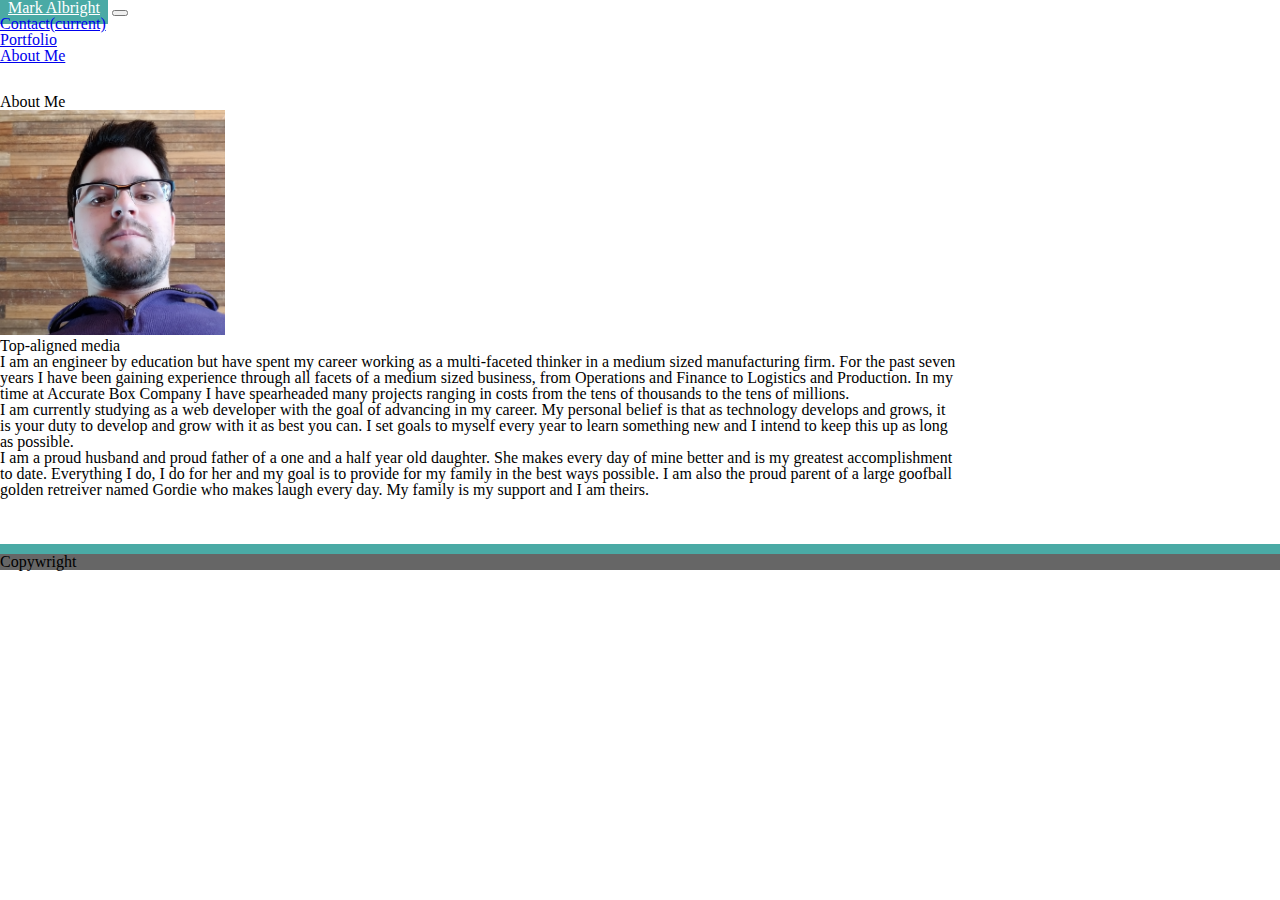
==== index.html @ 700d6e5d "Bootstrap homework upload" ====
<!DOCTYPE html>
<html lang="en-us">
    <head>
        <!-- Required meta tags -->
    <meta charset="utf-8">
    <meta name="viewport" content="width=device-width, initial-scale=1, shrink-to-fit=no">


    
        <title>Bootstrap Portfolio</title>
        <link rel="stylesheet" type="text/css" href="assets/reset.css">
        <link rel="stylesheet" href="https://stackpath.bootstrapcdn.com/bootstrap/4.1.1/css/bootstrap.min.css" integrity="sha384-WskhaSGFgHYWDcbwN70/dfYBj47jz9qbsMId/iRN3ewGhXQFZCSftd1LZCfmhktB" crossorigin="anonymous">
    </head>
    <body>
      <div class="container" style="padding-bottom:30px">
        <div class="row">
            <div class="navbar-brand col-lg-12">
                <nav class="navbar navbar-expand-lg navbar-light bg-light navbar-expand{-sm|-md|-lg|-xl}">
                    <a class="navbar-brand" href="index.html" style="color:white; background-color:#4aaaa5; padding:8px">Mark Albright</a>
                    <button class="navbar-toggler" type="button" data-toggle="collapse" data-target="#navbarText" aria-controls="navbarText" aria-expanded="false" aria-label="Toggle navigation">
                      <span class="navbar-toggler-icon"></span>
                    </button>
                    <div class="collapse navbar-collapse" id="navbarText">
                      <ul class="navbar-nav mr-auto">
                        <li class="nav-item">
                          <a class="nav-link" href="contact.html">Contact<span class="sr-only">(current)</span></a>
                        </li>
                        <li class="nav-item">
                          <a class="nav-link" href="portfolio.html">Portfolio</a>
                        </li>
                        </ul>
                      <span class="navbar-text active">
                            <a class="nav-link" href="index.html">About Me</a>
                      </span>
                    </div>
            </nav>
            </div>
        </div>
    </div>  
    <div class="container" style="width: 960px; height:450px">
      <div class="row">
        <div class="col-lg-12">
          <h3>About Me</h3>
        </div>
      </div>
      <div class="media">
        <img class="align-self-start mr-3" src="assets/bio.jpg" alt="Generic placeholder image" style="width:225px; height:225px">
        <div class="media-body">
          <h5 class="mt-0">Top-aligned media</h5>
          <p>I am an engineer by education but have spent my career working as a multi-faceted thinker in a medium sized manufacturing firm.  For the past seven years I have been gaining experience through all facets of a medium sized business, from Operations and Finance to Logistics and Production.  In my time at Accurate Box Company I have spearheaded many projects ranging in costs from the tens of thousands to the tens of millions.</p>
          <p>I am currently studying as a web developer with the goal of advancing in my career.  My personal belief is that as technology develops and grows, it is your duty to develop and grow with it as best you can.  I set goals to myself every year to learn something new and I intend to keep this up as long as possible.</p>
          <p>I am a proud husband and proud father of a one and a half year old daughter.  She makes every day of mine better and is my greatest accomplishment to date.  Everything I do, I do for her and my goal is to provide for my family in the best ways possible.  I am also the proud parent of a large goofball golden retreiver named Gordie who makes laugh every day.  My family is my support and I am theirs.</p>
        </div>
      </div>
      
          
        </div>
    </div>
    <!--Footer-->

  <div id="footer" class="fixed-bottom" style="background-color:#666666; border-top:10px solid #4aaaa5">
    <div class="container text-center">
      <p class="text-muted credit">Copywright</p>
    </div>
  </div>














            <script src="https://code.jquery.com/jquery-3.3.1.slim.min.js" integrity="sha384-q8i/X+965DzO0rT7abK41JStQIAqVgRVzpbzo5smXKp4YfRvH+8abtTE1Pi6jizo" crossorigin="anonymous"></script>
            <script src="https://cdnjs.cloudflare.com/ajax/libs/popper.js/1.14.3/umd/popper.min.js" integrity="sha384-ZMP7rVo3mIykV+2+9J3UJ46jBk0WLaUAdn689aCwoqbBJiSnjAK/l8WvCWPIPm49" crossorigin="anonymous"></script>
            <script src="https://stackpath.bootstrapcdn.com/bootstrap/4.1.1/js/bootstrap.min.js" integrity="sha384-smHYKdLADwkXOn1EmN1qk/HfnUcbVRZyYmZ4qpPea6sjB/pTJ0euyQp0Mk8ck+5T" crossorigin="anonymous"></script>
    </body>
</html>
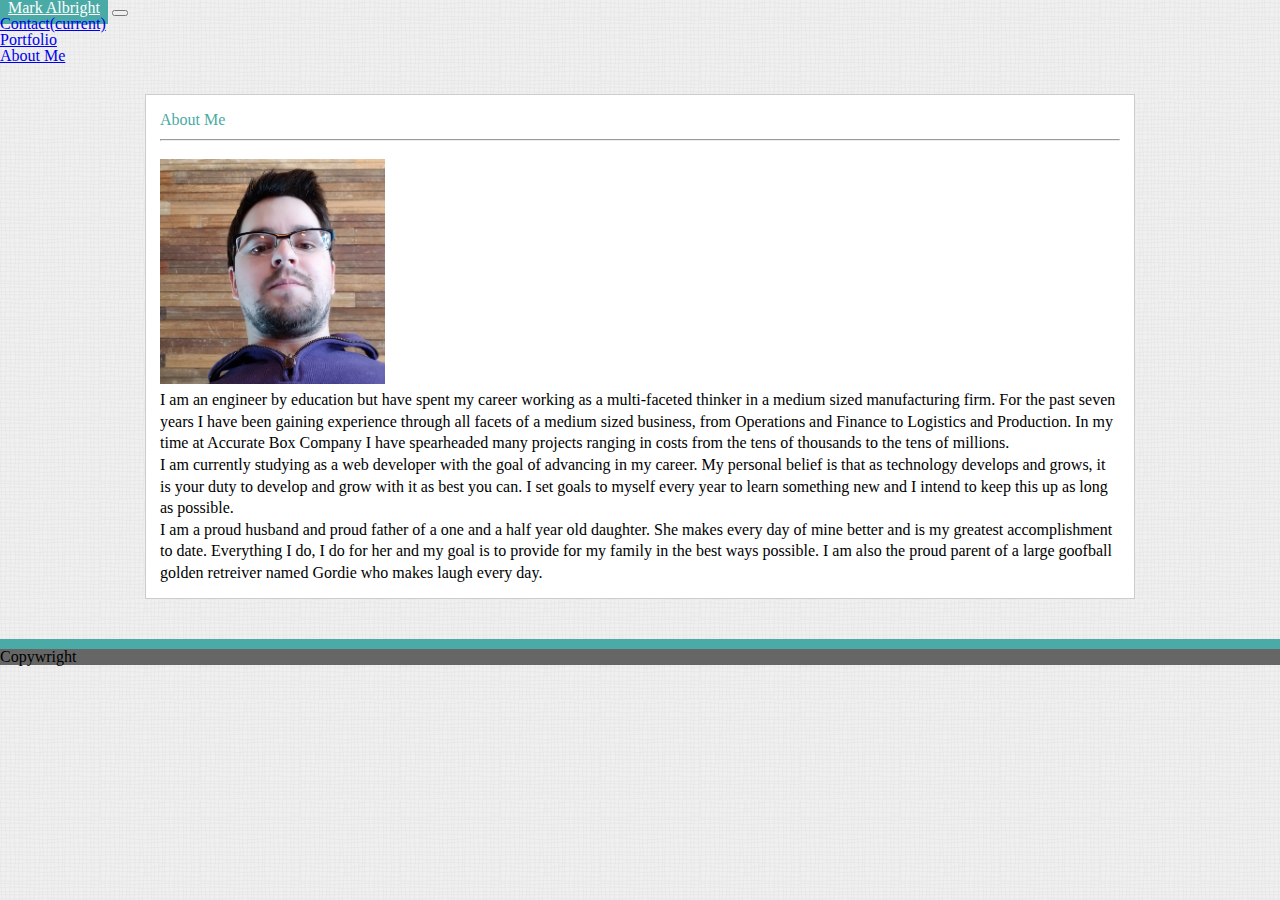
==== commit 0295c1f9: "made navbar changes" ====
--- a/index.html
+++ b/index.html
@@ -10,53 +10,61 @@
         <title>Bootstrap Portfolio</title>
         <link rel="stylesheet" type="text/css" href="assets/reset.css">
         <link rel="stylesheet" href="https://stackpath.bootstrapcdn.com/bootstrap/4.1.1/css/bootstrap.min.css" integrity="sha384-WskhaSGFgHYWDcbwN70/dfYBj47jz9qbsMId/iRN3ewGhXQFZCSftd1LZCfmhktB" crossorigin="anonymous">
+        <link rel="stylesheet" type="text/css" href="assets/style.css">
+
+    
+    
     </head>
     <body>
-      <div class="container" style="padding-bottom:30px">
-        <div class="row">
-            <div class="navbar-brand col-lg-12">
-                <nav class="navbar navbar-expand-lg navbar-light bg-light navbar-expand{-sm|-md|-lg|-xl}">
-                    <a class="navbar-brand" href="index.html" style="color:white; background-color:#4aaaa5; padding:8px">Mark Albright</a>
-                    <button class="navbar-toggler" type="button" data-toggle="collapse" data-target="#navbarText" aria-controls="navbarText" aria-expanded="false" aria-label="Toggle navigation">
-                      <span class="navbar-toggler-icon"></span>
-                    </button>
-                    <div class="collapse navbar-collapse" id="navbarText">
-                      <ul class="navbar-nav mr-auto">
-                        <li class="nav-item">
-                          <a class="nav-link" href="contact.html">Contact<span class="sr-only">(current)</span></a>
-                        </li>
-                        <li class="nav-item">
-                          <a class="nav-link" href="portfolio.html">Portfolio</a>
-                        </li>
-                        </ul>
-                      <span class="navbar-text active">
-                            <a class="nav-link" href="index.html">About Me</a>
-                      </span>
-                    </div>
-            </nav>
-            </div>
-        </div>
-    </div>  
-    <div class="container" style="width: 960px; height:450px">
+      <!--Navbar-->
+  <div class="container-fluid" style="padding-bottom:30px;">
+      <div class="row">
+          <div class="navbar-brand col-lg-12">
+              <nav class="navbar navbar-expand-lg navbar-light bg-light navbar-expand{-sm|-md|-lg|-xl}">
+                  <a class="navbar-brand" href="index.html" style="color:white; background-color:#4aaaa5; padding:8px">Mark Albright</a>
+                  <button class="navbar-toggler" type="button" data-toggle="collapse" data-target="#navbarText" aria-controls="navbarText" aria-expanded="false" aria-label="Toggle navigation">
+                    <span class="navbar-toggler-icon"></span>
+                  </button>
+                  <div class="collapse navbar-collapse" id="navbarText">
+                    <ul class="navbar-nav ml-auto">
+                      <li class="nav-item">
+                        <a class="nav-link" href="contact.html">Contact<span class="sr-only">(current)</span></a>
+                      </li>
+                      <li class="nav-item">
+                        <a class="nav-link" href="portfolio.html">Portfolio</a>
+                      </li>
+                      </ul>
+                    <span class="navbar-text active">
+                      <a class="nav-link" href="index.html">About Me</a>
+                    </span>
+                  </div>
+          </nav>
+          </div>
+      </div>
+  </div>   
+
+    <!--Bio Page-->
+    <div class="container" id="bio">
       <div class="row">
         <div class="col-lg-12">
-          <h3>About Me</h3>
+          <h3 style="color:#4aaaa5">About Me</h3>
+          <hr>
         </div>
       </div>
-      <div class="media">
+      <div class="media" style="padding-top: 10px">
         <img class="align-self-start mr-3" src="assets/bio.jpg" alt="Generic placeholder image" style="width:225px; height:225px">
         <div class="media-body">
-          <h5 class="mt-0">Top-aligned media</h5>
+          
           <p>I am an engineer by education but have spent my career working as a multi-faceted thinker in a medium sized manufacturing firm.  For the past seven years I have been gaining experience through all facets of a medium sized business, from Operations and Finance to Logistics and Production.  In my time at Accurate Box Company I have spearheaded many projects ranging in costs from the tens of thousands to the tens of millions.</p>
           <p>I am currently studying as a web developer with the goal of advancing in my career.  My personal belief is that as technology develops and grows, it is your duty to develop and grow with it as best you can.  I set goals to myself every year to learn something new and I intend to keep this up as long as possible.</p>
-          <p>I am a proud husband and proud father of a one and a half year old daughter.  She makes every day of mine better and is my greatest accomplishment to date.  Everything I do, I do for her and my goal is to provide for my family in the best ways possible.  I am also the proud parent of a large goofball golden retreiver named Gordie who makes laugh every day.  My family is my support and I am theirs.</p>
+          <p>I am a proud husband and proud father of a one and a half year old daughter.  She makes every day of mine better and is my greatest accomplishment to date.  Everything I do, I do for her and my goal is to provide for my family in the best ways possible.  I am also the proud parent of a large goofball golden retreiver named Gordie who makes laugh every day.</p>
         </div>
       </div>
       
           
         </div>
     </div>
-    <!--Footer-->
+    
 
   <div id="footer" class="fixed-bottom" style="background-color:#666666; border-top:10px solid #4aaaa5">
     <div class="container text-center">
--- a/assets/style.css
+++ b/assets/style.css
@@ -0,0 +1,14 @@
+body{
+    background-color: #f0f0f0;
+    background-image: url("wavegrid.png");
+}
+
+#bio {
+    width: 960px;
+    margin: 0 auto;
+    background-color: #ffffff;
+    padding: 14px;
+    border: 0.5px solid #cccccc;
+    line-height: 135%;
+    margin-bottom: 40px;
+}